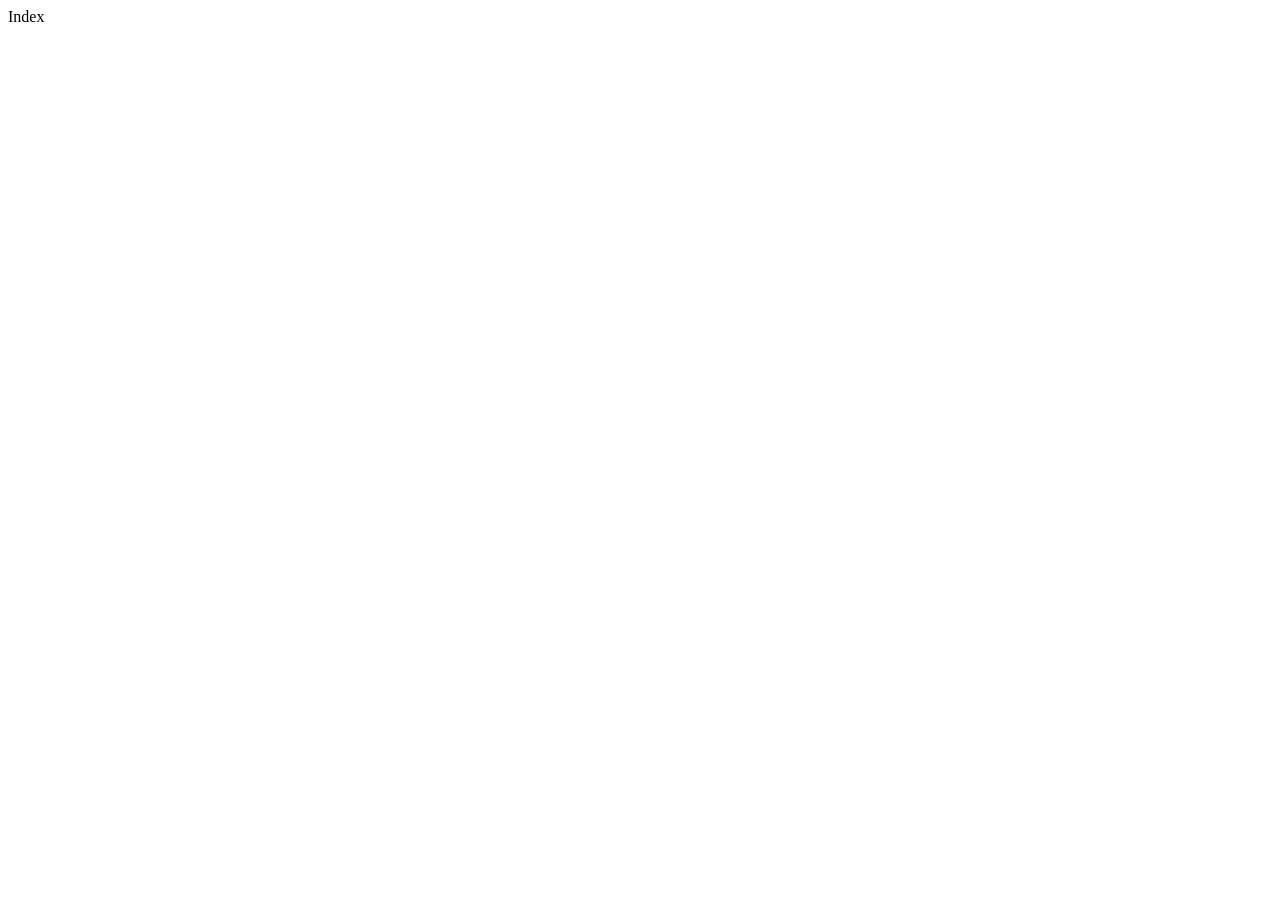
==== index.html @ 4b6fd31a "quick placeholder commit to setup pages" ====
<!DOCTYPE html>
<html lang="en">
<head>
    <meta charset="UTF-8">
    <meta name="viewport" content="width=device-width, initial-scale=1.0">
    <title>Document</title>
</head>
<body>
    Index
</body>
</html>
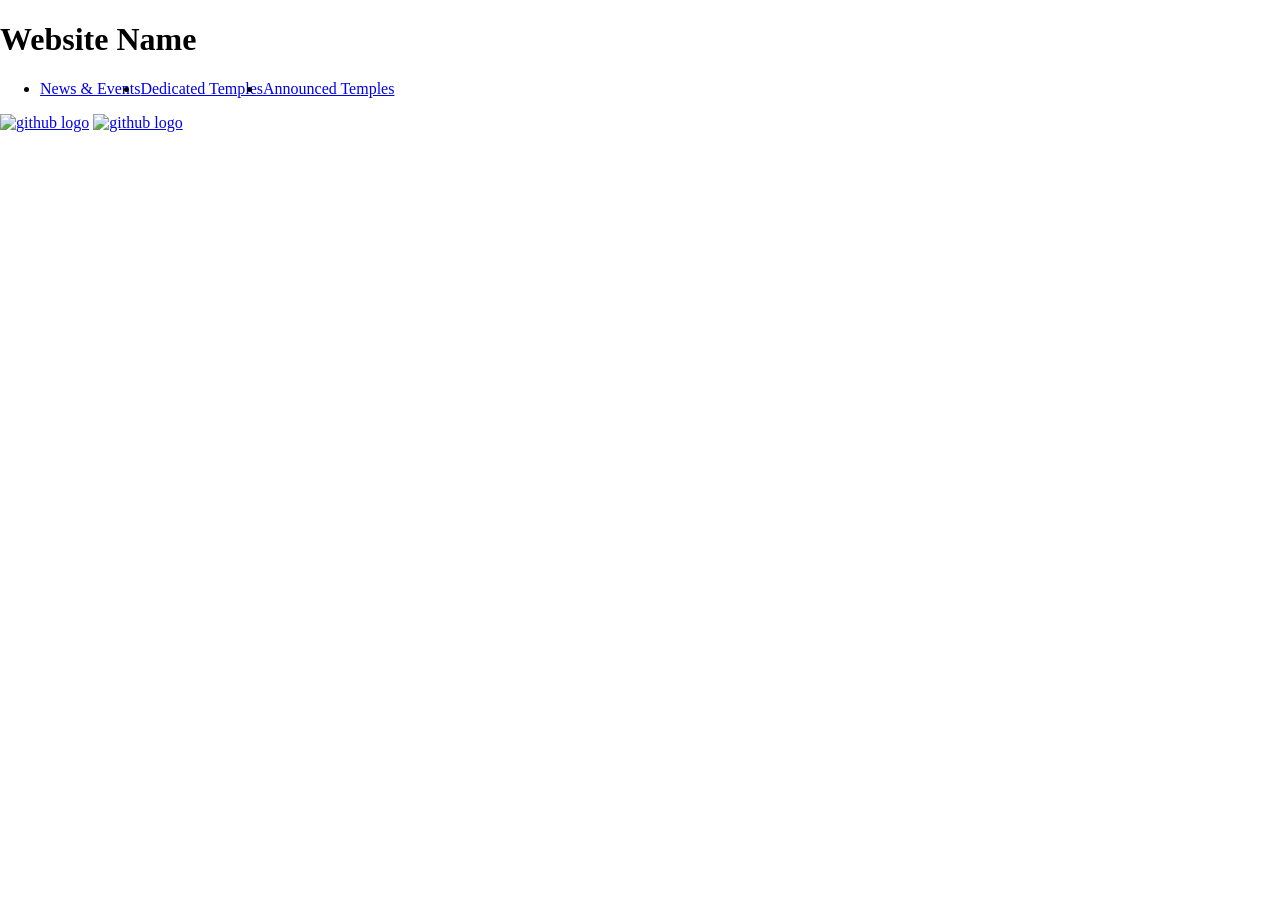
==== commit 5cab3c1b: "w01 activities" ====
--- a/index.html
+++ b/index.html
@@ -4,8 +4,31 @@
     <meta charset="UTF-8">
     <meta name="viewport" content="width=device-width, initial-scale=1.0">
     <title>Document</title>
+
+    <link rel="stylesheet" href="styles/normalize.css">
+    <link rel="stylesheet" href="styles/nav.css">
+
+    <script src="scripts/nav.js" defer></script>
 </head>
 <body>
-    Index
+    <header>
+        <h1>Website Name</h1>
+
+        <button id="nav-button"></button>
+        <nav id="nav-bar" class="navigation">
+        <ul>
+            <li class="current"><a href="#">News & Events</a></li>
+            <li><a href="#">Dedicated Temples</a></li>
+            <li><a href="#">Announced Temples</a></li>
+        </ul>
+    </nav>
+    </header>
+
+    <footer>
+        <div class="socials">
+            <a href="#"><img src="images/github.svg" alt="github logo"></img></a>
+            <a href="#"><img src="images/linkedin.svg" alt="github logo"></img></a>
+        </div>
+    </footer>
 </body>
 </html>
--- a/styles/nav.css
+++ b/styles/nav.css
@@ -0,0 +1,28 @@
+.navigation {
+    display: none;
+}
+
+.navigation.show {
+    display: block;
+}
+
+.navigation ul {
+    display: flex;
+}
+
+#nav-button::before {
+  content: "\2630";
+}
+#nav-button.show::before {
+  content: "\00D7";
+}
+
+@media screen and (min-width: 500px) {
+    .navigation {
+        display: block;
+    }
+
+    #nav-button {
+        display: none;
+    }
+}
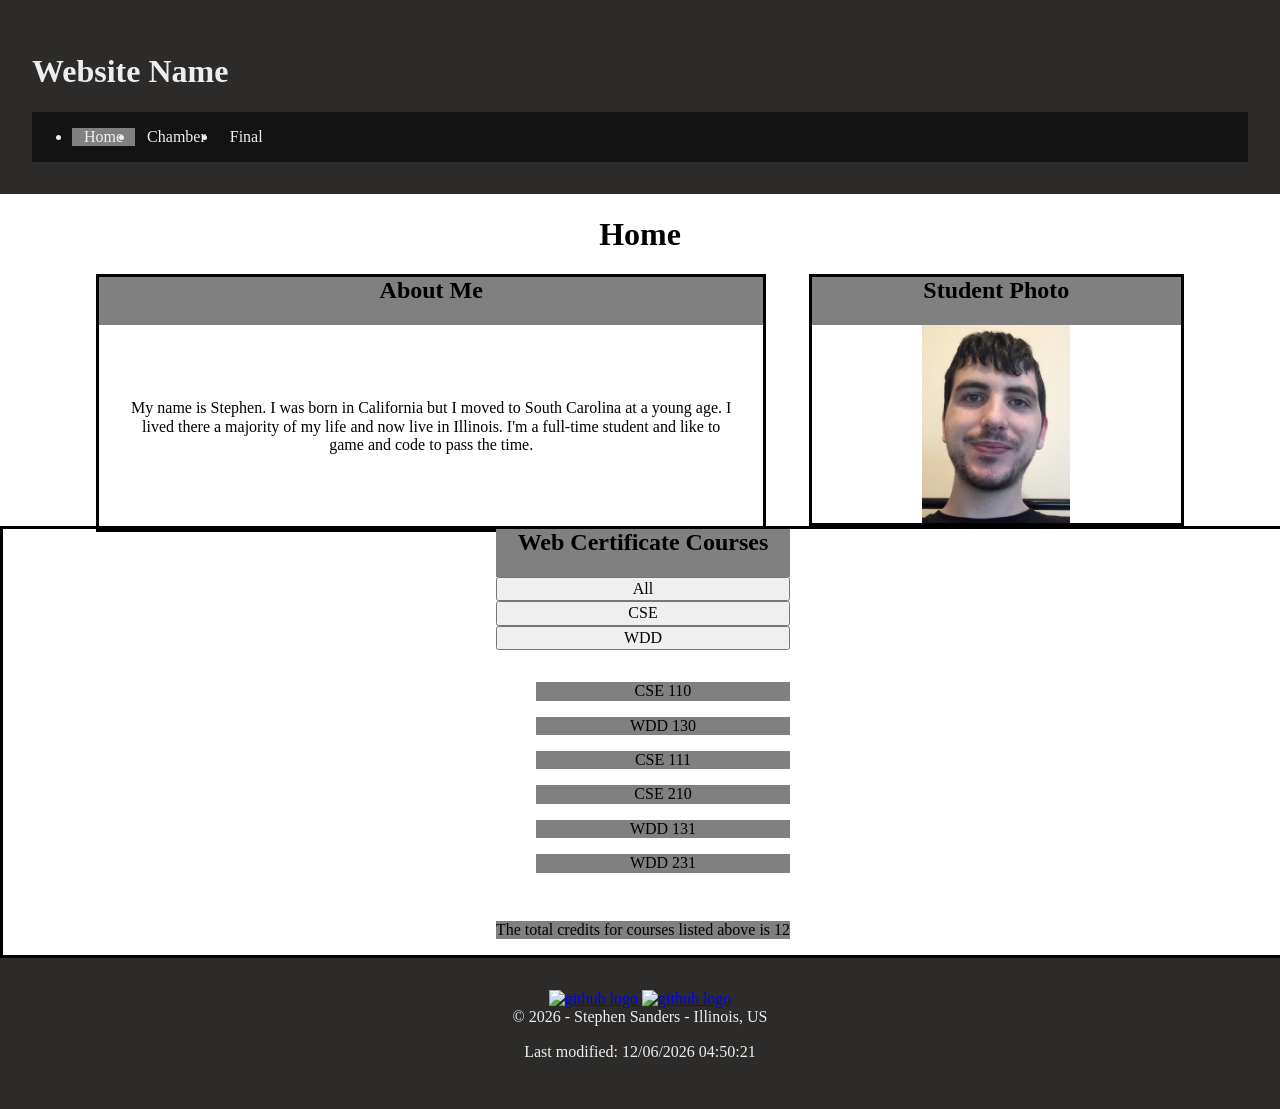
==== commit d0bc15c8: "commit to check audit" ====
--- a/index.html
+++ b/index.html
@@ -3,12 +3,18 @@
 <head>
     <meta charset="UTF-8">
     <meta name="viewport" content="width=device-width, initial-scale=1.0">
-    <title>Document</title>
+        <meta name="author" content="Stephen Sanders">
+    <meta name="description" 
+        content="Webpage by Stephen Sanders for WDD 231 - Web Frontend Development. Home page with various student info and links to projects.">
+    <title>WDD 231 - Web Frontend Development - Stephen Sanders</title>
 
     <link rel="stylesheet" href="styles/normalize.css">
     <link rel="stylesheet" href="styles/nav.css">
+    <link rel="stylesheet" href="styles/index_small.css">
 
+    <script src="scripts/footer.js" defer></script>
     <script src="scripts/nav.js" defer></script>
+    <script src="scripts/index.js" defer></script>
 </head>
 <body>
     <header>
@@ -16,19 +22,46 @@
 
         <button id="nav-button"></button>
         <nav id="nav-bar" class="navigation">
-        <ul>
-            <li class="current"><a href="#">News & Events</a></li>
-            <li><a href="#">Dedicated Temples</a></li>
-            <li><a href="#">Announced Temples</a></li>
-        </ul>
-    </nav>
+            <ul>
+                <li class="current"><a href="#">Home</a></li>
+                <li><a href="#">Chamber</a></li>
+                <li><a href="#">Final</a></li>
+            </ul>
+        </nav>
     </header>
+
+    <main>
+        <h1>Home</h1>
+        <section class="card" id="card-about-me">
+            <h2>About Me</h2>
+            <p>My name is Stephen. I was born in California but I moved to South Carolina at a young age.
+                I lived there a majority of my life and now live in Illinois. I'm a full-time student and 
+                like to game and code to pass the time.
+            </p>
+        </section>
+
+        <section class="card" id="card-photo">
+            <h2>Student Photo</h2>
+            <img src="images/selfie.webp" alt="An image of the webpage creator.">
+        </section>
+
+        <section class="card" id="card-courses">
+            <h2>Web Certificate Courses</h2>
+            <button id="filter-all">All</button>
+            <button id="filter-cse">CSE</button>
+            <button id="filter-wdd">WDD</button>
+            <ul id="course-list"></ul>
+            <p id="credits"></p>
+        </section>
+    </main>
 
     <footer>
         <div class="socials">
             <a href="#"><img src="images/github.svg" alt="github logo"></img></a>
             <a href="#"><img src="images/linkedin.svg" alt="github logo"></img></a>
         </div>
+        <span id="current-year"></span>
+        <p id="last-modified"></p>
     </footer>
 </body>
 </html>
--- a/styles/index_small.css
+++ b/styles/index_small.css
@@ -0,0 +1,113 @@
+header {
+    background: rgb(44, 43, 42);
+    color: #eee;
+    padding: 2rem;
+}
+
+header span {
+    display: block;
+}
+
+.navigation {
+    list-style: none;
+	display: flex;
+	flex-wrap: wrap;
+	background-color: #131313;
+	align-items: center;
+    height: 100%;
+}
+.navigation li {
+	flex: 1 1 auto;
+}
+
+.navigation .current {
+    background-color: grey;
+}
+
+.navigation a {
+	color: #eee;
+	padding: 0.75rem;
+	text-decoration: none;
+	text-align: center;
+}
+
+.navigation a:hover {
+	font-weight: 700;
+	text-decoration: underline;
+	text-decoration-color: yellow;
+}
+
+main {
+    display: grid;
+    text-align: center;
+}
+
+main h1 {
+    grid-column: 1 / 4;
+}
+
+.card {
+    display: flex;
+    justify-content: space-around;
+    flex-wrap: wrap;
+    margin: auto;
+    margin-top: 0;
+    border-style: solid;
+}
+
+#card-about-me {
+    width: 100%;
+    height: 100%;
+    margin-left: 6rem;
+}
+
+#card-photo {
+    width: 60%;
+    margin-right: 6rem;
+}
+
+#card-courses {
+    grid-column: 1 / 4;
+    width: 100%;
+    height: auto;
+}
+
+.card h2 {
+    align-self: stretch;
+    margin: 0;
+    background-color: gray;
+    height: 2em;
+    width: 100%;
+}
+
+#card-about-me p {
+    width: auto;
+    margin-left: 2rem;
+    margin-right: 2rem;
+}
+
+#card-photo img {
+    width: auto;
+    height: auto;
+    margin: auto;
+    max-width: 40%;
+    max-height: 40%;
+}
+
+#card-courses {
+    display: grid;
+}
+
+#card-courses p {
+    background-color: gray;
+}
+
+footer {
+    bottom: 0;
+    left: 0;
+    right: 0;
+    background: rgb(44, 43, 42);
+    color: #eee;
+    padding: 2rem;
+    text-align: center;
+}
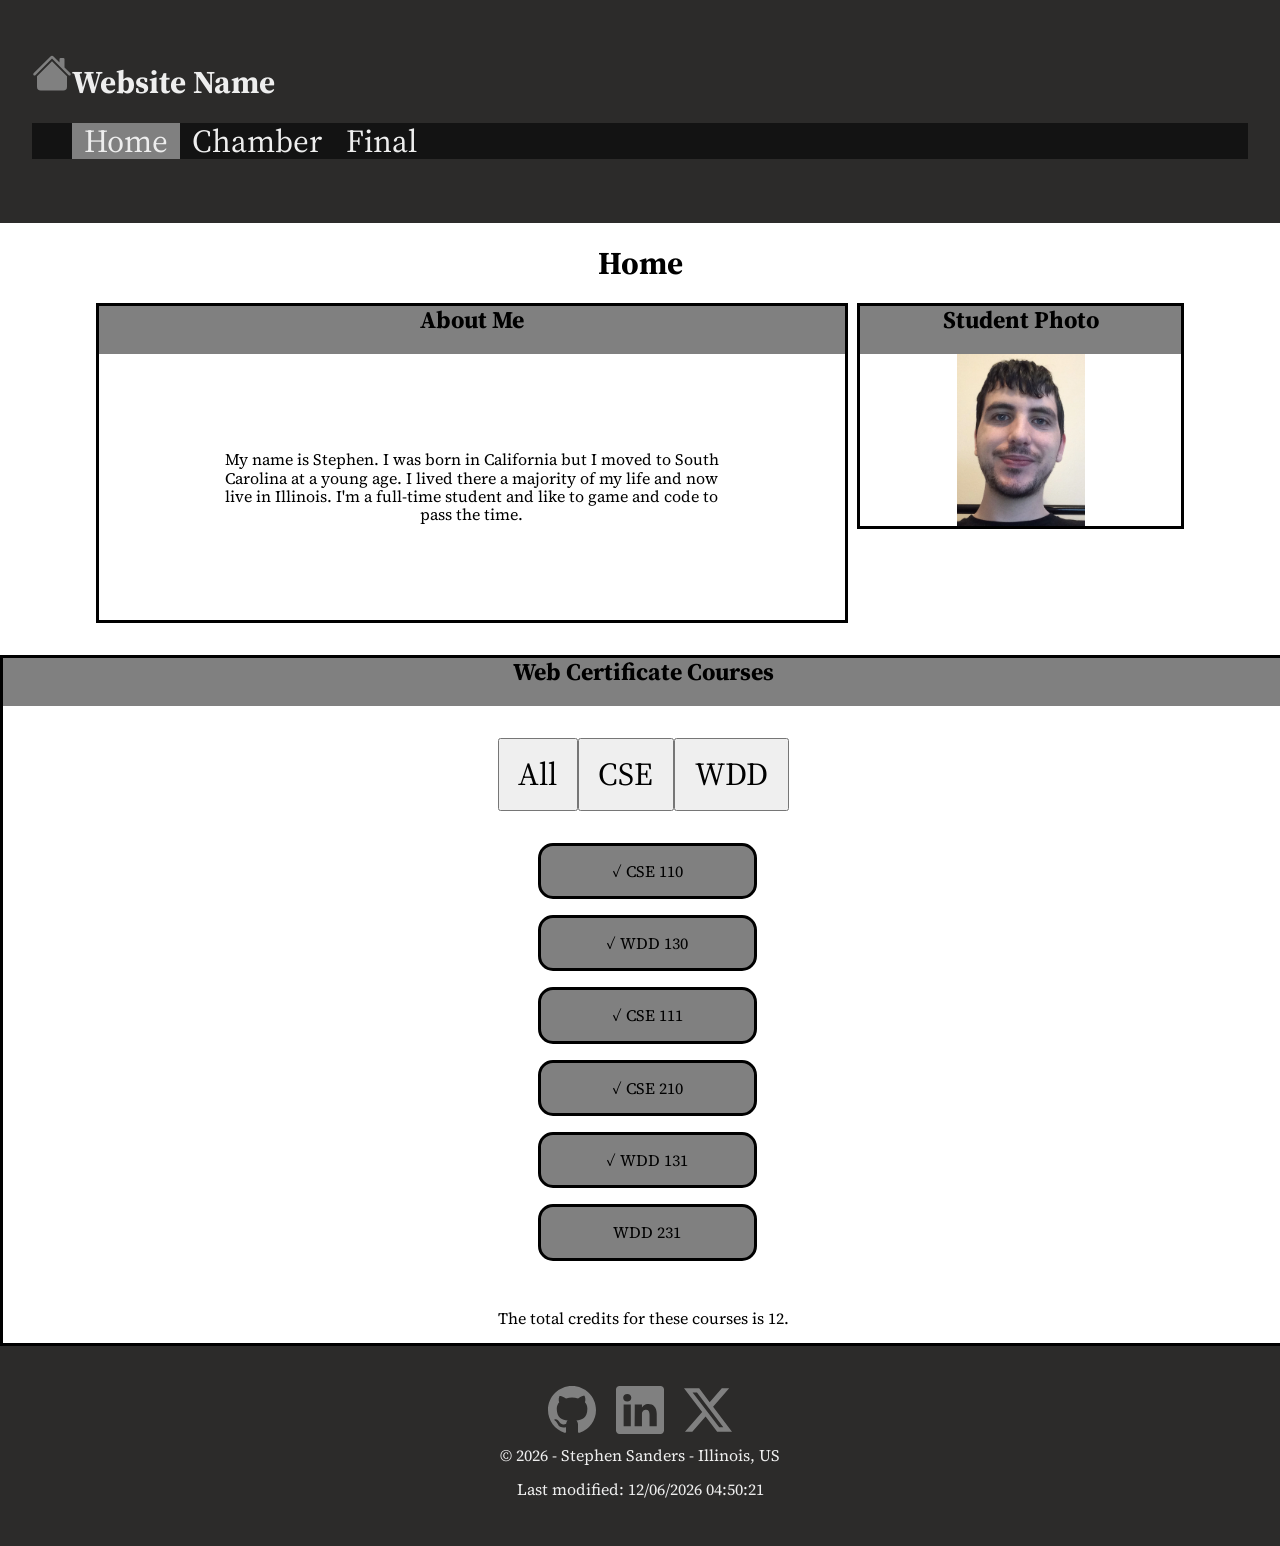
==== commit 962c1a9a: "about done i believe" ====
--- a/index.html
+++ b/index.html
@@ -11,14 +11,19 @@
     <link rel="stylesheet" href="styles/normalize.css">
     <link rel="stylesheet" href="styles/nav.css">
     <link rel="stylesheet" href="styles/index_small.css">
+    <link rel="stylesheet" href="styles/index_larger.css">
 
     <script src="scripts/footer.js" defer></script>
     <script src="scripts/nav.js" defer></script>
     <script src="scripts/index.js" defer></script>
+
+    <link rel="preconnect" href="https://fonts.googleapis.com">
+    <link rel="preconnect" href="https://fonts.gstatic.com" crossorigin>
+    <link href="https://fonts.googleapis.com/css2?family=Source+Serif+4:ital,opsz,wght@0,8..60,200..900;1,8..60,200..900&display=swap" rel="stylesheet">
 </head>
 <body>
     <header>
-        <h1>Website Name</h1>
+        <h1><img src="images/house-fill.svg" alt="logo of a home">Website Name</h1>
 
         <button id="nav-button"></button>
         <nav id="nav-bar" class="navigation">
@@ -47,18 +52,23 @@
 
         <section class="card" id="card-courses">
             <h2>Web Certificate Courses</h2>
-            <button id="filter-all">All</button>
-            <button id="filter-cse">CSE</button>
-            <button id="filter-wdd">WDD</button>
-            <ul id="course-list"></ul>
-            <p id="credits"></p>
+            <div>
+                <div id="filter-buttons-container">
+                    <button id="filter-all">All</button>
+                    <button id="filter-cse">CSE</button>
+                    <button id="filter-wdd">WDD</button>
+                </div>
+                <ul id="course-list"></ul>
+                <p id="credits"></p>
+            </div>
         </section>
     </main>
 
     <footer>
         <div class="socials">
-            <a href="#"><img src="images/github.svg" alt="github logo"></img></a>
-            <a href="#"><img src="images/linkedin.svg" alt="github logo"></img></a>
+            <a href="https://github.com/"><img src="images/github.svg" alt="github logo"></a>
+            <a href="https://www.linkedin.com"><img src="images/linkedin.svg" alt="linkedin logo"></a>
+            <a href="https://x.com"><img src="images/twitter-x.svg" alt="x logo"></a>
         </div>
         <span id="current-year"></span>
         <p id="last-modified"></p>
--- a/styles/index_small.css
+++ b/styles/index_small.css
@@ -1,23 +1,31 @@
+body {
+    font-family: "Source Serif 4", serif;
+}
+
 header {
     background: rgb(44, 43, 42);
     color: #eee;
     padding: 2rem;
 }
 
+header img {
+    height: 2.5rem;
+    width: 2.5rem;
+}
+
 header span {
     display: block;
 }
 
+#nav-button {
+    width: 100%;
+}
+
 .navigation {
-    list-style: none;
-	display: flex;
-	flex-wrap: wrap;
 	background-color: #131313;
 	align-items: center;
     height: 100%;
-}
-.navigation li {
-	flex: 1 1 auto;
+    
 }
 
 .navigation .current {
@@ -37,13 +45,19 @@
 	text-decoration-color: yellow;
 }
 
-main {
-    display: grid;
+.navigation ul {
+    list-style: none;
+    font-size: 2rem;
+    flex-direction: column;
+    margin-top: 0;
     text-align: center;
+    padding-right: 2rem;
 }
 
-main h1 {
-    grid-column: 1 / 4;
+button {
+    padding: 1rem;
+    font-size: 2rem;
+    width: auto;
 }
 
 .card {
@@ -51,25 +65,49 @@
     justify-content: space-around;
     flex-wrap: wrap;
     margin: auto;
-    margin-top: 0;
     border-style: solid;
+    border-bottom-style: none;
 }
 
 #card-about-me {
     width: 100%;
     height: 100%;
-    margin-left: 6rem;
 }
 
 #card-photo {
-    width: 60%;
-    margin-right: 6rem;
+    width: 100%;
+    height: 100%;
 }
 
 #card-courses {
-    grid-column: 1 / 4;
     width: 100%;
     height: auto;
+}
+
+#card-courses div {
+    display: grid;
+    margin-top: 1rem;
+    grid-template-columns: auto auto auto;
+    grid-template-rows: auto auto auto;
+}
+
+
+#course-list {
+    grid-row: 2 / 3;
+    text-align: center;
+    padding-right: 2rem;
+}
+
+#course-list p {
+    padding: 1rem;
+    border-style: solid;
+    border-radius: 15px;
+    margin-left: 0px;
+    margin-right: 0px;
+}
+
+#credits {
+    grid-row: 3 / 4;
 }
 
 .card h2 {
@@ -94,11 +132,7 @@
     max-height: 40%;
 }
 
-#card-courses {
-    display: grid;
-}
-
-#card-courses p {
+.course {
     background-color: gray;
 }
 
@@ -110,4 +144,10 @@
     color: #eee;
     padding: 2rem;
     text-align: center;
+}
+
+footer img {
+    width: 3rem;
+    height: 3rem;
+    margin: 0.5rem;
 }
--- a/styles/index_larger.css
+++ b/styles/index_larger.css
@@ -0,0 +1,40 @@
+@media screen and (min-width: 500px) {
+    main {
+        display: grid;
+        text-align: center;
+    }
+    
+    main h1 {
+        grid-column: 1 / 4;
+    }
+
+    .navigation ul {
+        flex-direction: row;
+        text-align: left;
+    }
+
+    .card {
+        margin-top: 0;
+        border-bottom-style: solid;
+    }
+
+    #card-about-me {
+        height: auto;
+        margin-left: 6rem;
+    }
+
+    #card-about-me p {
+        padding: 5rem;
+    }
+
+    #card-photo {
+        width: 60%;
+        height: auto;
+        margin-right: 6rem;
+    }
+
+    #card-courses {
+        margin-top: 2rem;
+        grid-column: 1 / 4;
+    }
+}
